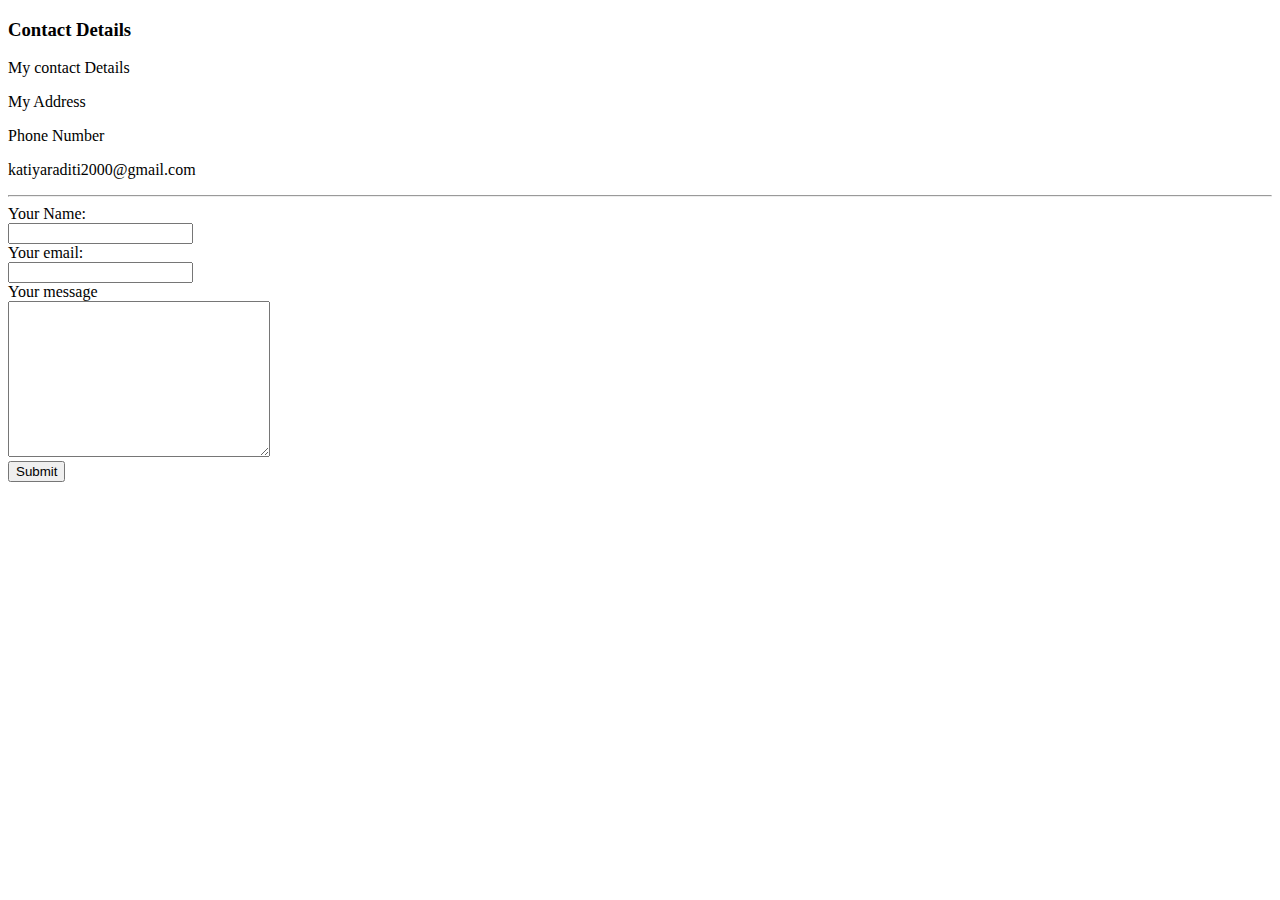
==== contact.html @ 1fbcf6da "Add files via upload" ====
<!DOCTYPE html>
<html>
  <head>
    <meta charset="utf-8">
    <title>Contact Details</title>
  </head>
  <body>
    <h3>Contact Details</h3>
    <p>My contact Details</p>
    <p>My Address</p>
    <p>Phone Number</p>
    <p>katiyaraditi2000@gmail.com</p>
    <hr>
    <form action="mail to:katiyaraditi2000@gmail.com" method="post" enctype="text/plain">
      <label>Your Name:</label><br>
      <input type="text" name="" value=""><br>
      <label>Your email:</label><br>
      <input type="email" name="your email" value=""><br>
      <label>Your message</label><br>
      <textarea name="name" rows="10"cols="30"></textarea><br>
      <input type="submit" name="">

    </form>

  </body>
</html>
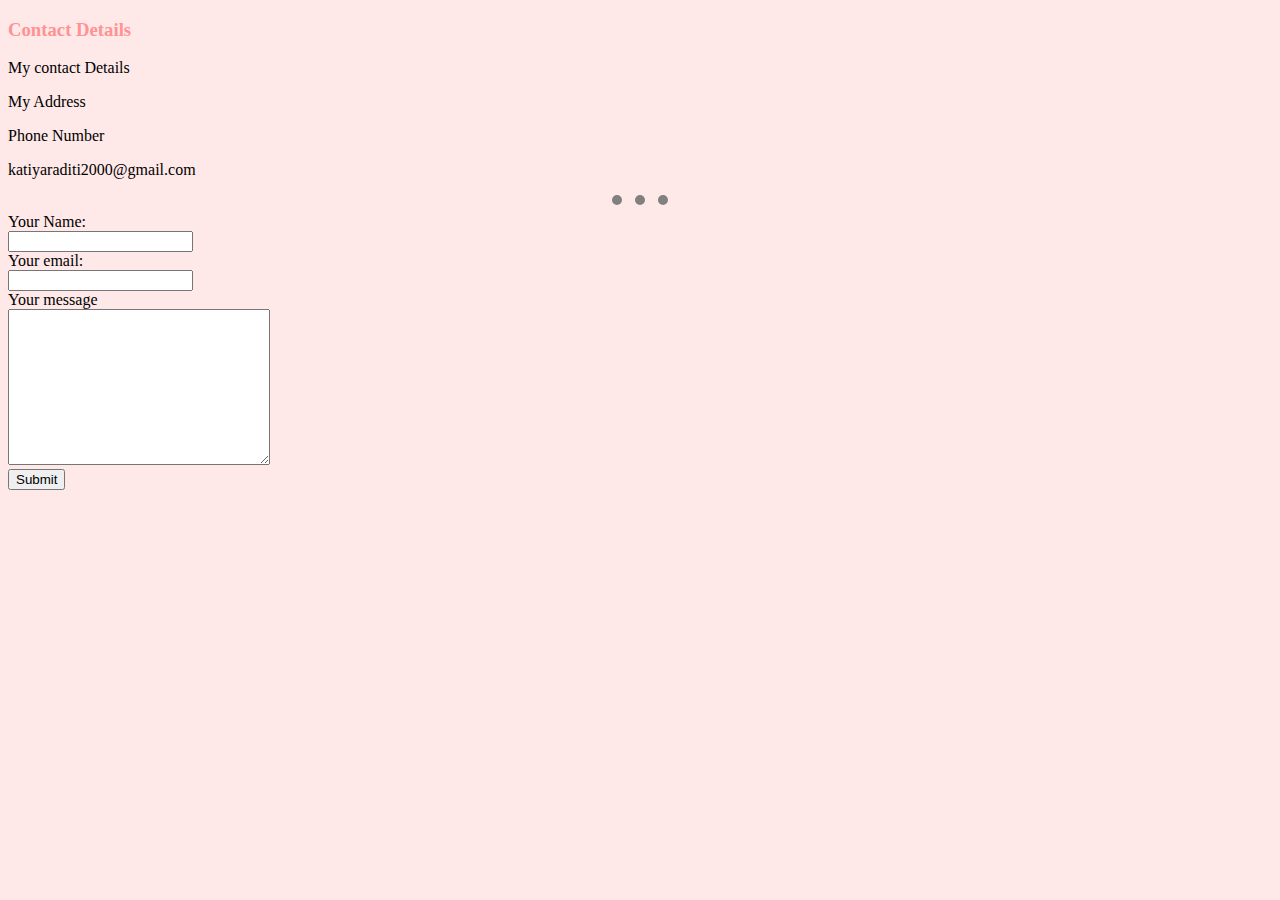
==== commit f21ead58: "Update contact.html" ====
--- a/contact.html
+++ b/contact.html
@@ -3,6 +3,7 @@
   <head>
     <meta charset="utf-8">
     <title>Contact Details</title>
+    <link rel="stylesheet" href="styles.css">
   </head>
   <body>
     <h3>Contact Details</h3>
@@ -11,7 +12,7 @@
     <p>Phone Number</p>
     <p>katiyaraditi2000@gmail.com</p>
     <hr>
-    <form action="mail to:katiyaraditi2000@gmail.com" method="post" enctype="text/plain">
+    <form action="mailto:katiyaraditi2000@gmail.com" method="post" enctype="text/plain">
       <label>Your Name:</label><br>
       <input type="text" name="" value=""><br>
       <label>Your email:</label><br>
--- a/styles.css
+++ b/styles.css
@@ -0,0 +1,15 @@
+body{
+  background-color:#FFE8E8;
+}
+hr{
+  border-style: dotted none none;
+  border-color: grey;
+  border-width: 10px;
+  width: 4.5%;
+}
+h1{
+  color:#FF9292;
+}
+h3{
+  color:#FF9292;
+}
